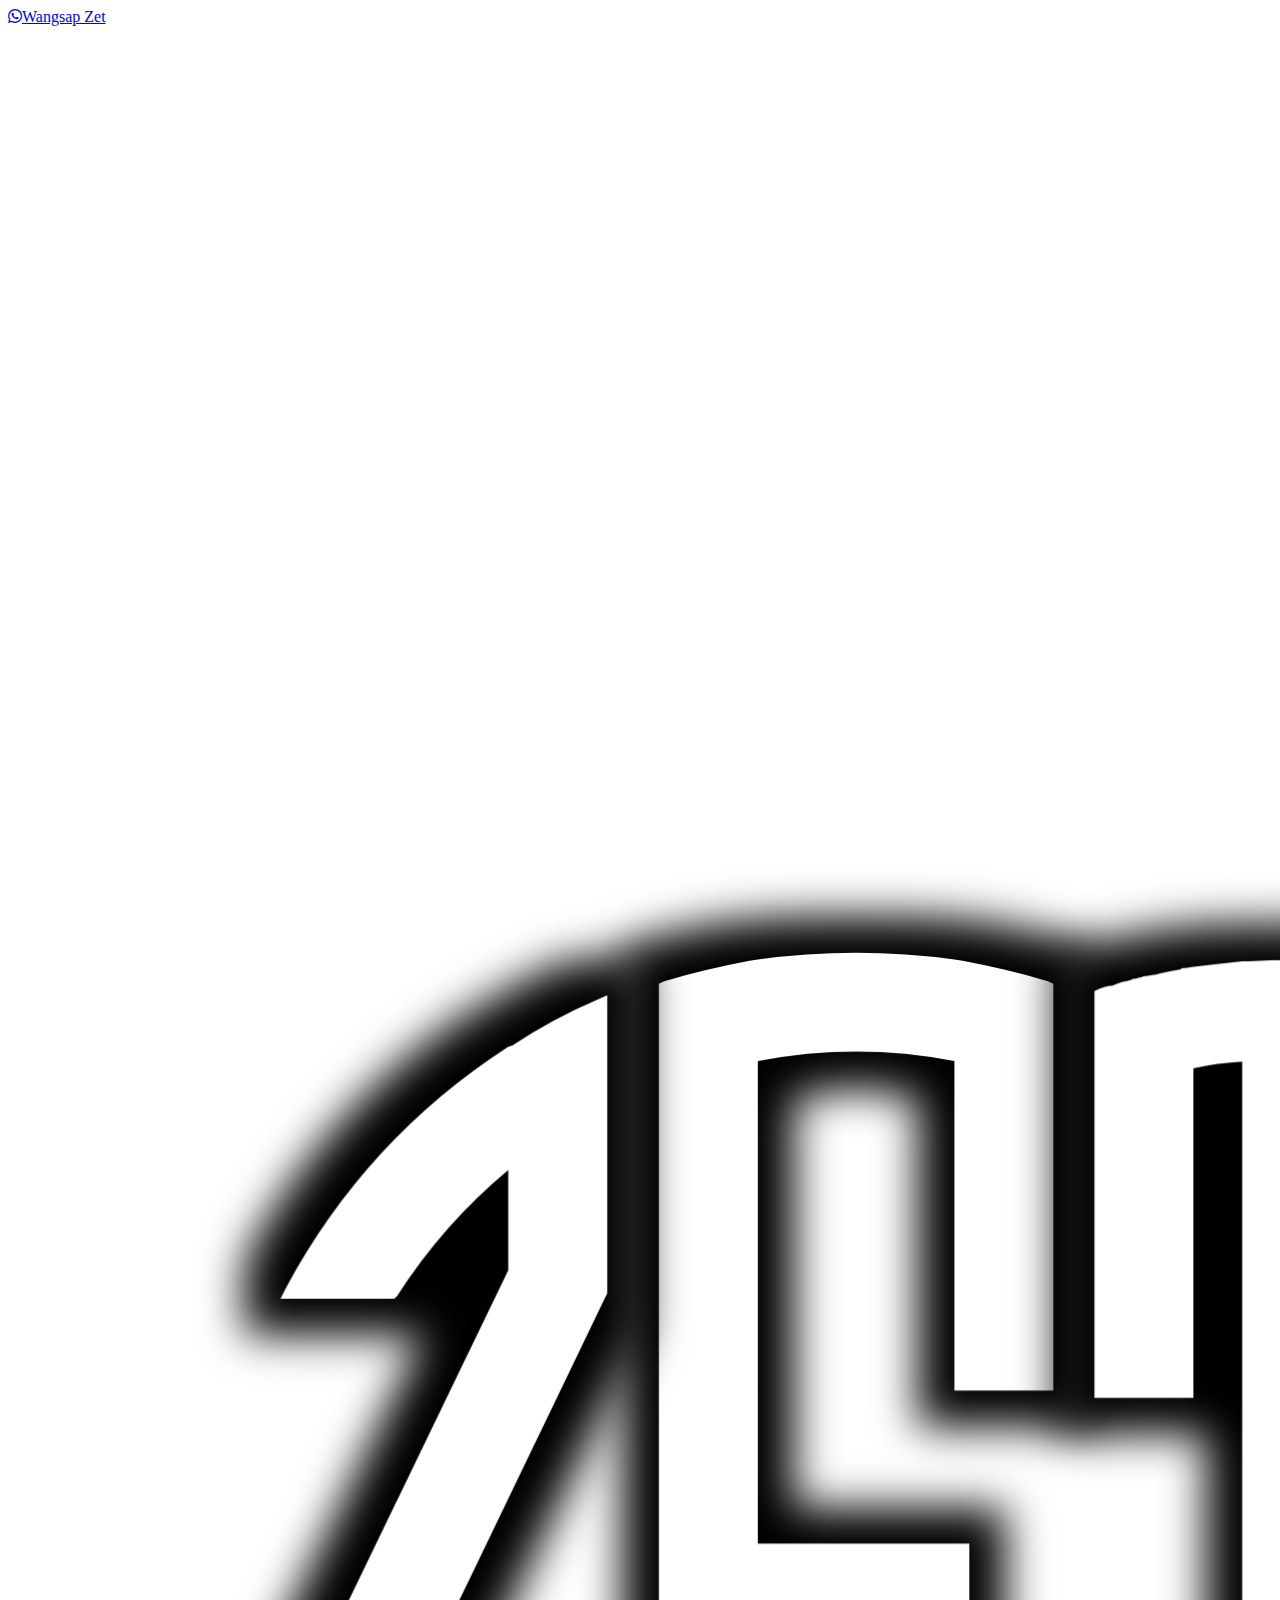
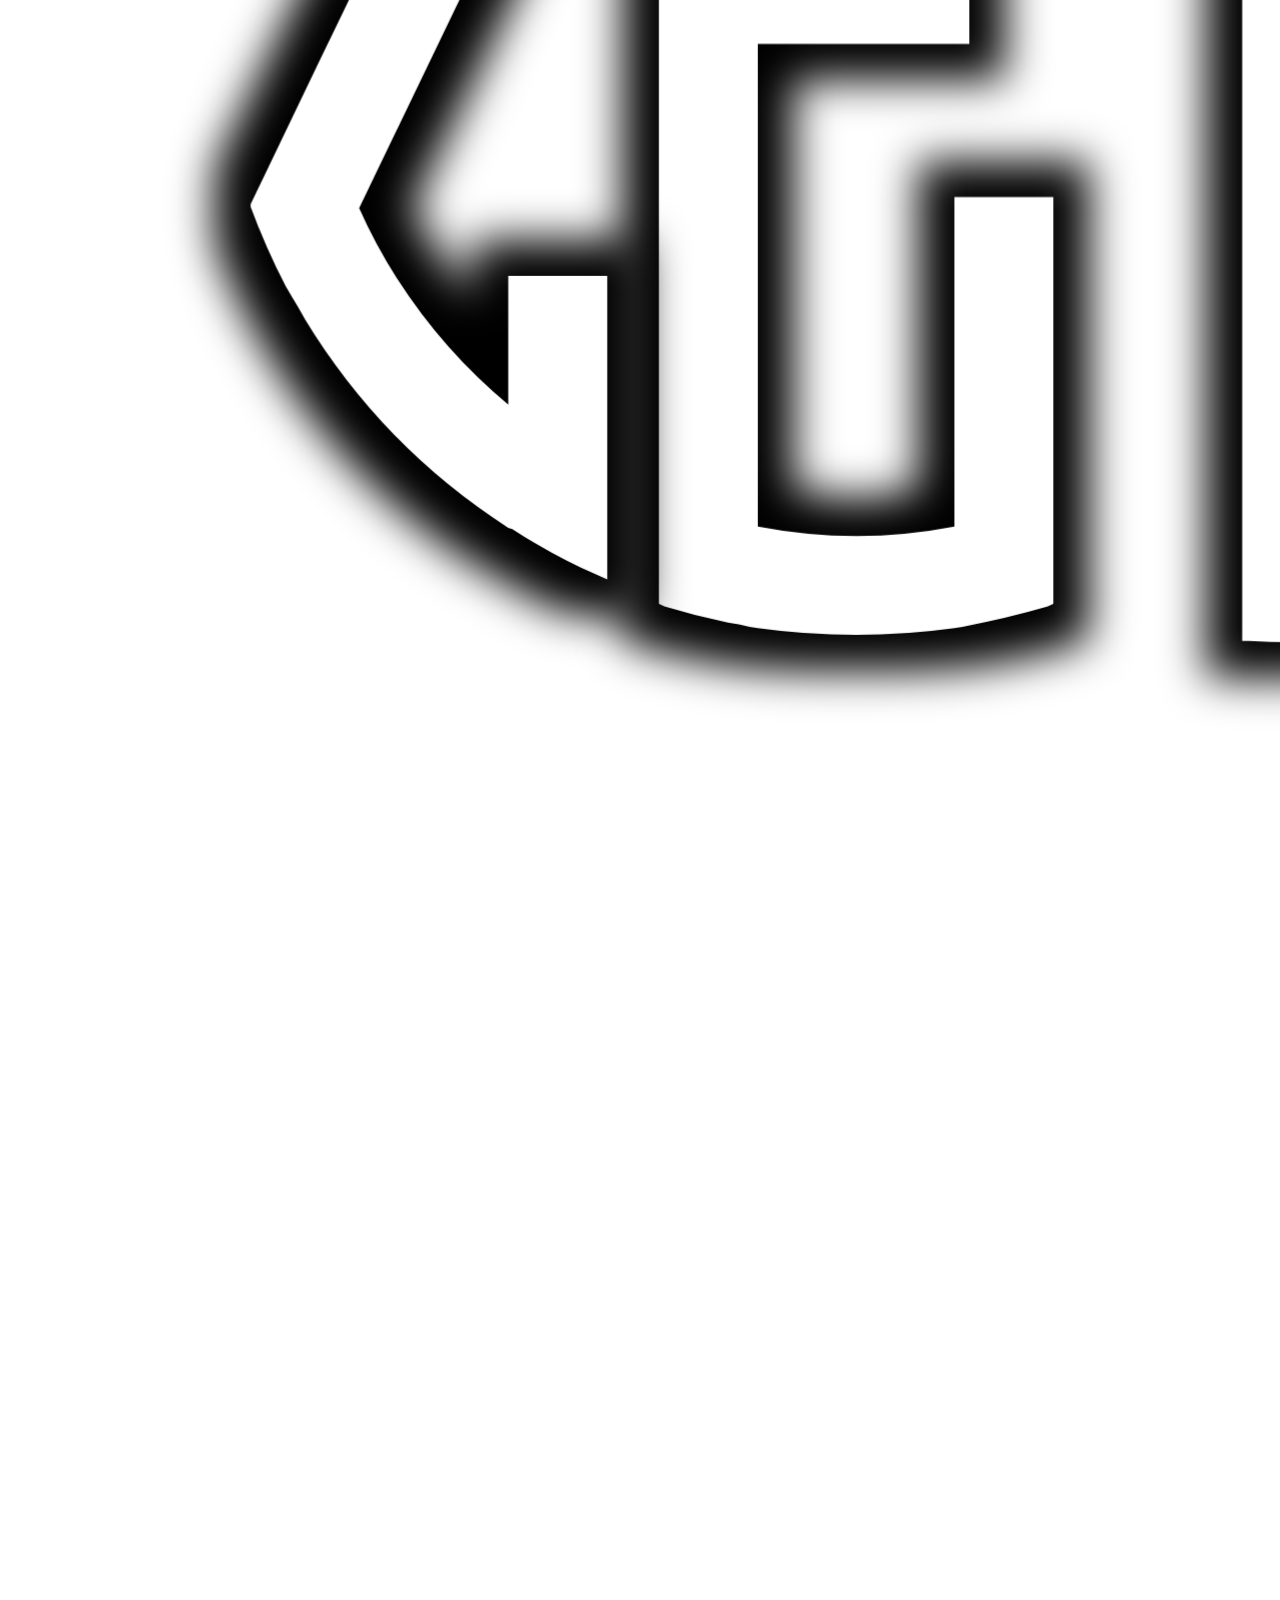
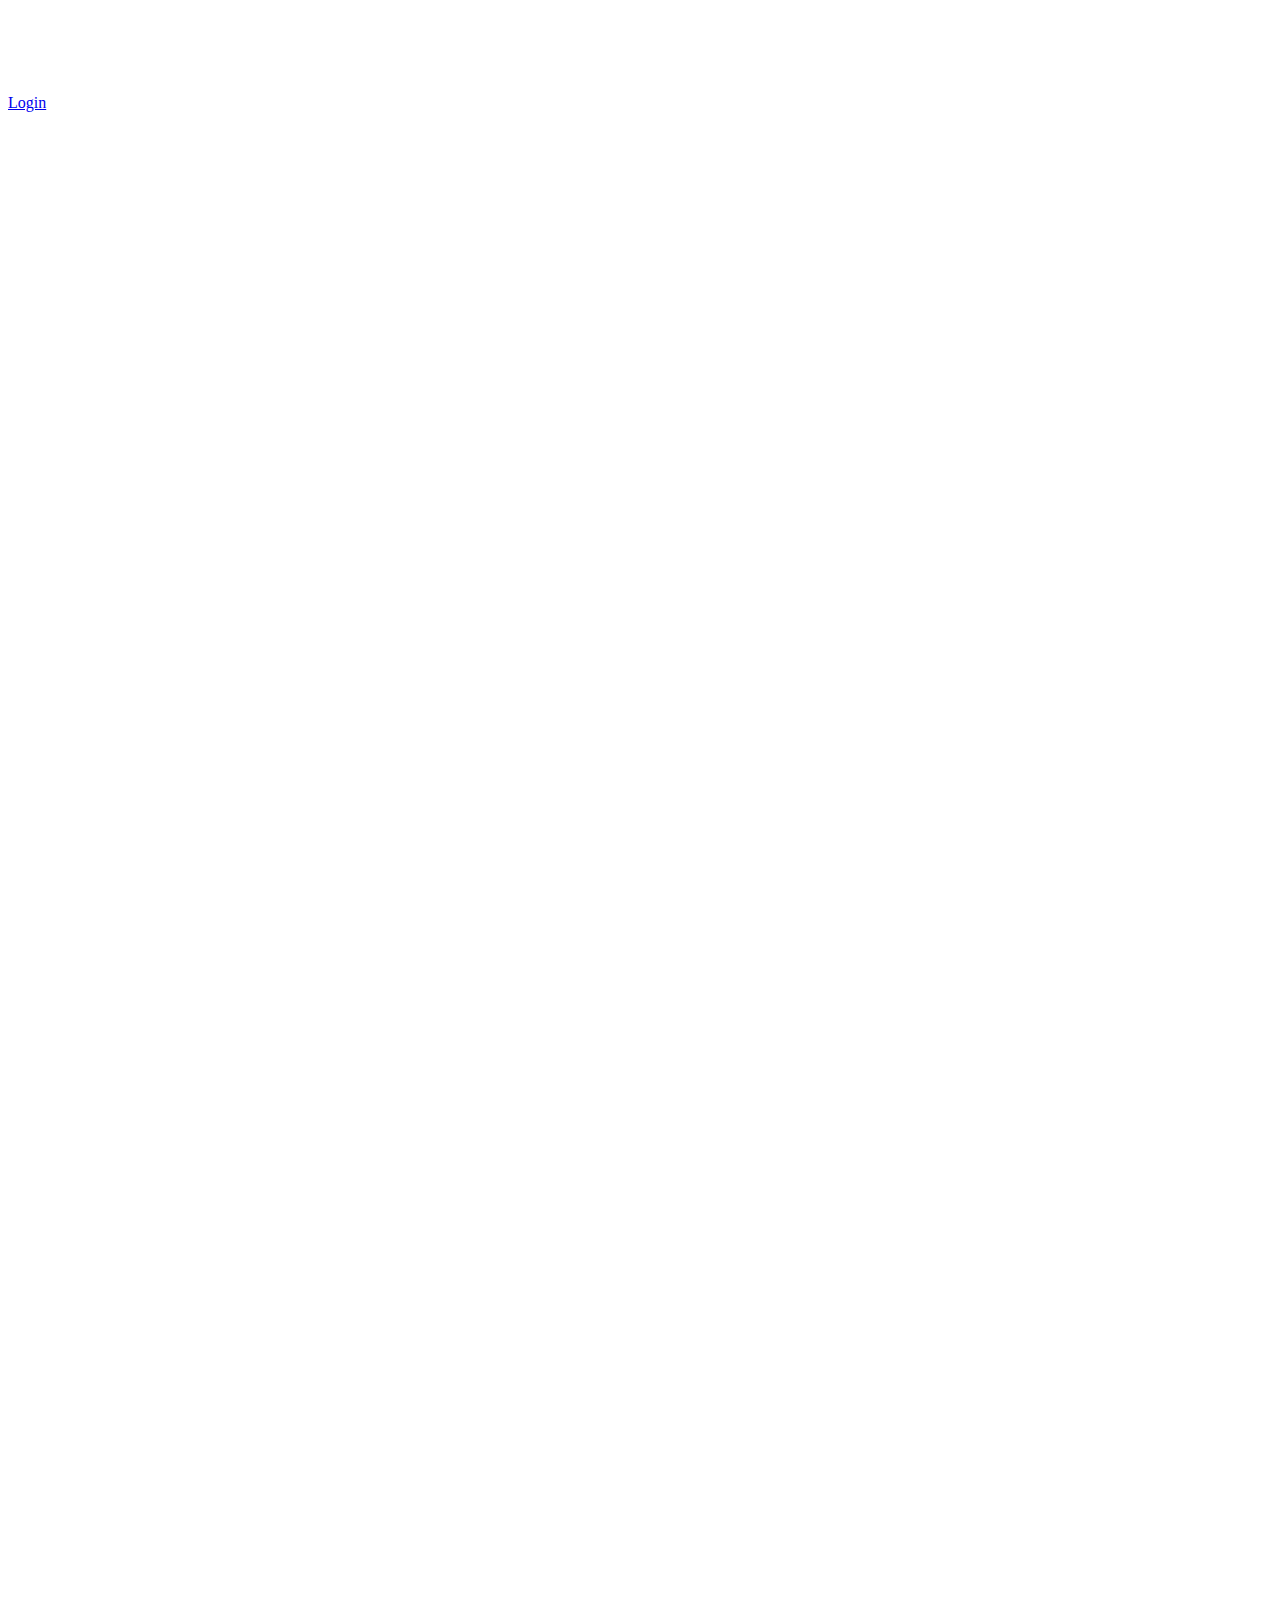
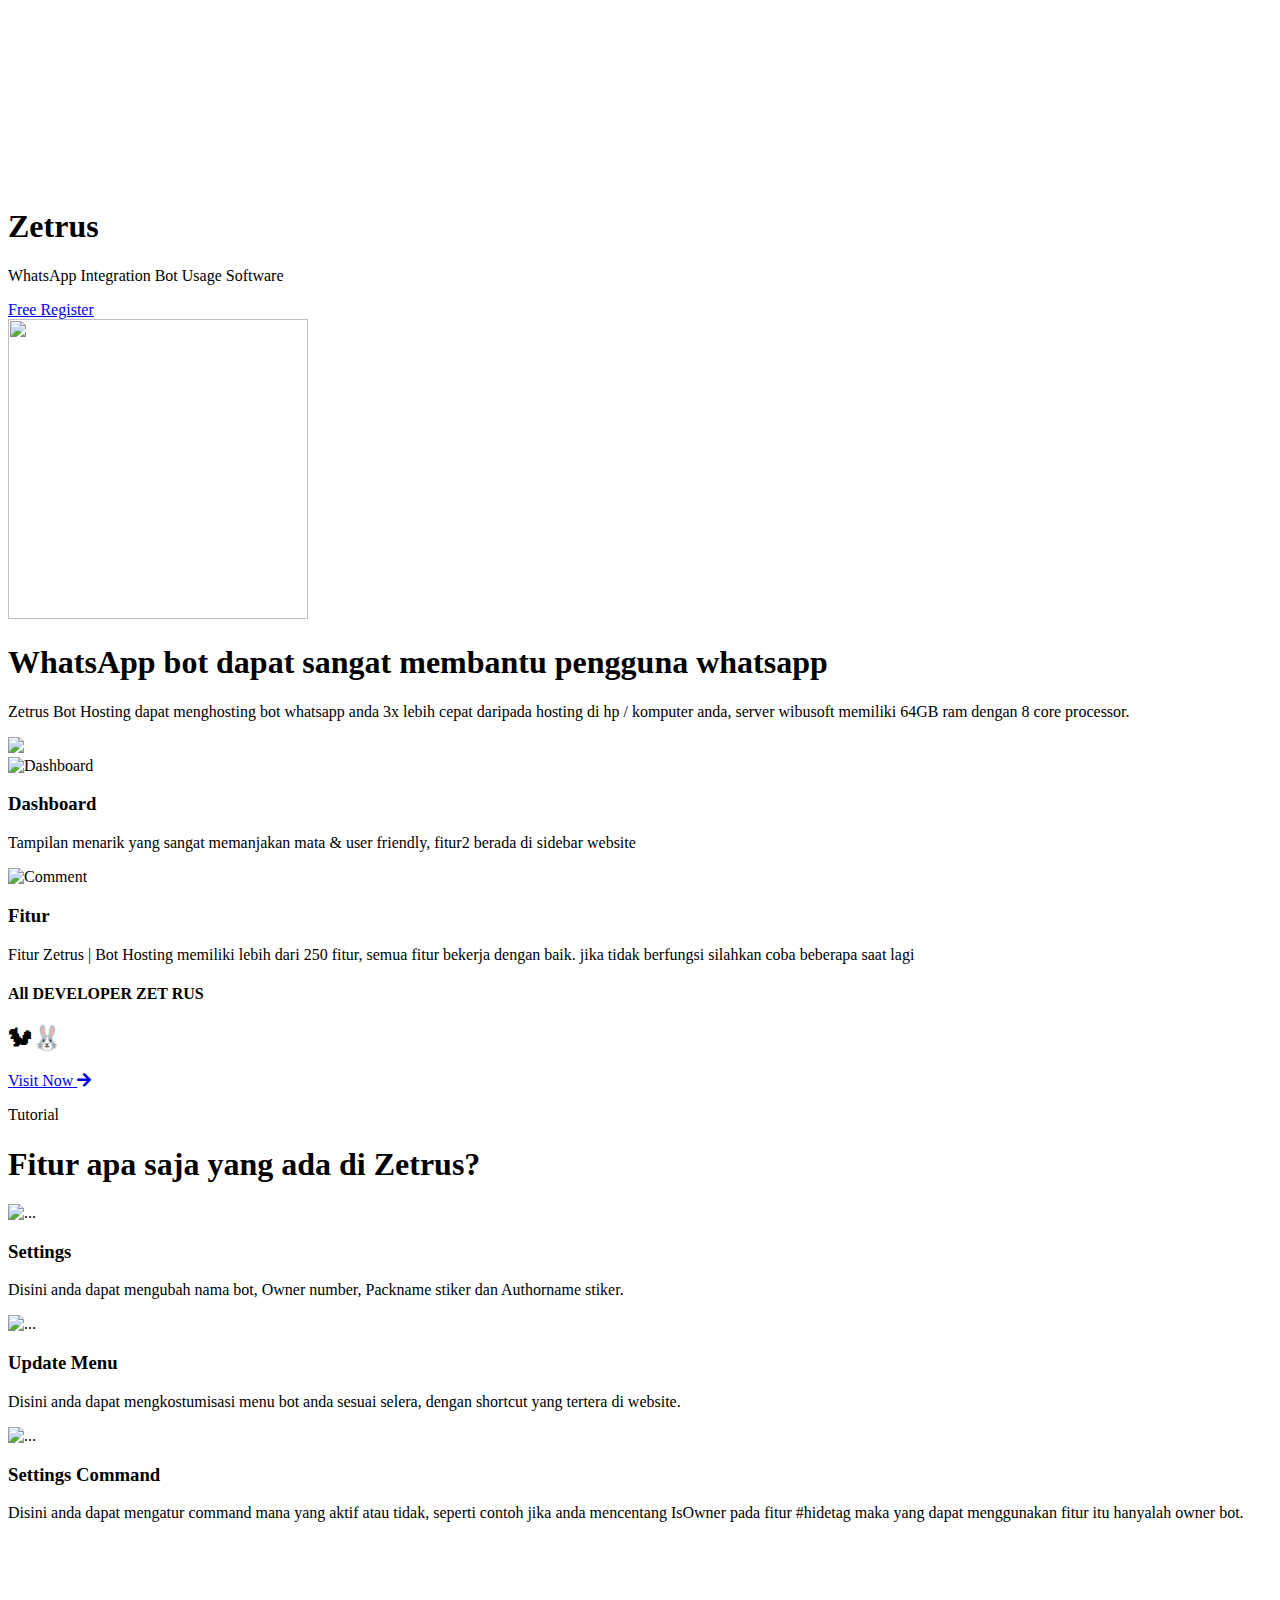
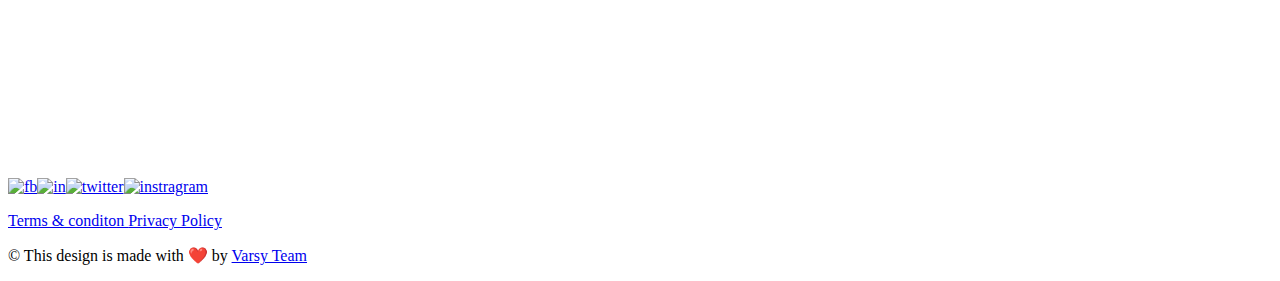
==== index.html @ 185398ce "Add files via upload" ====
<!DOCTYPE html>
<html lang="id-ID" dir="ltr">

<!-- Mirrored from www.wibusoft.com/ by HTTrack Website Copier/3.x [XR&CO'2014], Tue, 27 Dec 2022 23:10:58 GMT -->
<!-- Added by HTTrack --><meta http-equiv="content-type" content="text/html;charset=utf-8" /><!-- /Added by HTTrack -->
<head>
<meta charset="utf-8">
<meta http-equiv="X-UA-Compatible" content="IE=edge">
<meta name="viewport" content="width=device-width, initial-scale=1">
<meta name="description" content="WhatsApp Bot Hosting">
<meta property="og:site_name" content="Rullzy - Bot Hosting">
<meta property="og:site" content="index.html">
<meta property="og:title" content="ZetRus - Bot Hosting">
<meta property="og:description" content="Simple Whatsapp Bot Hosting">
<meta property="og:image" content="Wibusoft-02.jpg">
<meta property="og:image:type" content="image/jpg">
<meta property="og:image:width" content="300">
<meta property="og:image:height" content="300">
<meta property="og:url" content="index.html">
<meta property="og:type" content="website">
<meta name="author" content="Varsy Team">
<meta name="viewport" content="width=device-width, initial-scale=1.0, maximum-scale=1.0, user-scalable=0">
<meta name="keywords" content="Whatsapp Bot, WhatsApp Bot, WA Bot, Chat WA Bot, Chat Whatsapp Bot, WhatsApp Bot Creator, Whatsapp bot Creator, Whatsapp bot creator, bot WA, bot wa">
<meta http-equiv="Cache-control" content="no-cache">
<title>Zetrus - Bot Hosting</title>
<link rel="shortcut icon" type="image/x-icon" href="Wibusoft-02.png">
<link rel="icon" href="Wibusoft-02.png">
<link rel="stylesheet" crossorigin="anonymous" href="https://cdnjs.cloudflare.com/ajax/libs/font-awesome/5.15.2/css/all.min.css" integrity="sha512-HK5fgLBL+xu6dm/Ii3z4xhlSUyZgTT9tuc/hSrtw6uzJOvgRr2a9jyxxT1ely+B+xFAmJKVSTbpM/CuL7qxO8w==">
<link href="p/assets/css/theme.css" rel="stylesheet" />
<link href="p/assets/css/cloudanim.css" rel="stylesheet" />
<script async src="https://pagead2.googlesyndication.com/pagead/js/adsbygoogle.js?client=ca-pub-8515049275621494" crossorigin="anonymous" type="74fe9dc7627e8a2f60ff35c8-text/javascript"></script>
<link href="p/assets/css/wave.css" rel="stylesheet" />
<link href="p/vendors/swiper/swiper-bundle.min.css" rel="stylesheet">
<link rel="stylesheet" href="p/src/style.css">
<script src="p/src/script.js" type="74fe9dc7627e8a2f60ff35c8-text/javascript"></script>
<link href='https://use.fontawesome.com/releases/v5.8.2/css/all.css' rel='stylesheet' type='text/css' />
</head>
<body>
<a class='blantershow-chat' href="https://t.me/wibusoft" target="blank_" title='Channel'><i class='fab fa-whatsapp'></i>Wangsap Zet</a>



<main class="main" id="top">
<nav class="navbar navbar-light sticky-top" data-navbar-darken-on-scroll="900">
<div class="container pt-2"><a class="navbar-brand" href="#"> <img src="wbs.png" alt="zetrus" /></a>
<div class="navbar-nav ms-auto">
<a href="auth/login.html" class="btn btn-primary me-md-2">Login</a>
</div>
</div>
</nav>
<section class="mt-6">
<div class="clouds">
<svg version="1.1" xmlns="http://www.w3.org/2000/svg" xmlns:xlink="http://www.w3.org/1999/xlink" x="0px" y="0px" width="762px" height="331px" viewBox="0 0 762 331" enable-background="new 0 0 762 331" xml:space="preserve" class="cloud big front slowest">
<path fill="#FFFFFF" d="M715.394,228h-16.595c0.79-5.219,1.201-10.562,1.201-16c0-58.542-47.458-106-106-106
c-8.198,0-16.178,0.932-23.841,2.693C548.279,45.434,488.199,0,417.5,0c-84.827,0-154.374,65.401-160.98,148.529
C245.15,143.684,232.639,141,219.5,141c-49.667,0-90.381,38.315-94.204,87H46.607C20.866,228,0,251.058,0,279.5
S20.866,331,46.607,331h668.787C741.133,331,762,307.942,762,279.5S741.133,228,715.394,228z" />
</svg>
<svg version="1.1" xmlns="http://www.w3.org/2000/svg" xmlns:xlink="http://www.w3.org/1999/xlink" x="0px" y="0px" width="762px" height="331px" viewBox="0 0 762 331" enable-background="new 0 0 762 331" xml:space="preserve" class="cloud distant smaller">
<path fill="#FFFFFF" d="M715.394,228h-16.595c0.79-5.219,1.201-10.562,1.201-16c0-58.542-47.458-106-106-106
c-8.198,0-16.178,0.932-23.841,2.693C548.279,45.434,488.199,0,417.5,0c-84.827,0-154.374,65.401-160.98,148.529
C245.15,143.684,232.639,141,219.5,141c-49.667,0-90.381,38.315-94.204,87H46.607C20.866,228,0,251.058,0,279.5
S20.866,331,46.607,331h668.787C741.133,331,762,307.942,762,279.5S741.133,228,715.394,228z" />
</svg>
<svg version="1.1" xmlns="http://www.w3.org/2000/svg" xmlns:xlink="http://www.w3.org/1999/xlink" x="0px" y="0px" width="762px" height="331px" viewBox="0 0 762 331" enable-background="new 0 0 762 331" xml:space="preserve" class="cloud small slow">
<path fill="#FFFFFF" d="M715.394,228h-16.595c0.79-5.219,1.201-10.562,1.201-16c0-58.542-47.458-106-106-106
c-8.198,0-16.178,0.932-23.841,2.693C548.279,45.434,488.199,0,417.5,0c-84.827,0-154.374,65.401-160.98,148.529
C245.15,143.684,232.639,141,219.5,141c-49.667,0-90.381,38.315-94.204,87H46.607C20.866,228,0,251.058,0,279.5
S20.866,331,46.607,331h668.787C741.133,331,762,307.942,762,279.5S741.133,228,715.394,228z" />
</svg>
<svg version="1.1" xmlns="http://www.w3.org/2000/svg" xmlns:xlink="http://www.w3.org/1999/xlink" x="0px" y="0px" width="762px" height="331px" viewBox="0 0 762 331" enable-background="new 0 0 762 331" xml:space="preserve" class="cloud distant super-slow massive">
<path fill="#FFFFFF" d="M715.394,228h-16.595c0.79-5.219,1.201-10.562,1.201-16c0-58.542-47.458-106-106-106
c-8.198,0-16.178,0.932-23.841,2.693C548.279,45.434,488.199,0,417.5,0c-84.827,0-154.374,65.401-160.98,148.529
C245.15,143.684,232.639,141,219.5,141c-49.667,0-90.381,38.315-94.204,87H46.607C20.866,228,0,251.058,0,279.5
S20.866,331,46.607,331h668.787C741.133,331,762,307.942,762,279.5S741.133,228,715.394,228z" />
</svg>
<svg version="1.1" xmlns="http://www.w3.org/2000/svg" xmlns:xlink="http://www.w3.org/1999/xlink" x="0px" y="0px" width="762px" height="331px" viewBox="0 0 762 331" enable-background="new 0 0 762 331" xml:space="preserve" class="cloud slower">
<path fill="#FFFFFF" d="M715.394,228h-16.595c0.79-5.219,1.201-10.562,1.201-16c0-58.542-47.458-106-106-106
c-8.198,0-16.178,0.932-23.841,2.693C548.279,45.434,488.199,0,417.5,0c-84.827,0-154.374,65.401-160.98,148.529
C245.15,143.684,232.639,141,219.5,141c-49.667,0-90.381,38.315-94.204,87H46.607C20.866,228,0,251.058,0,279.5
S20.866,331,46.607,331h668.787C741.133,331,762,307.942,762,279.5S741.133,228,715.394,228z" />
</svg>
</div>
<div class="container">
<div class="row align-items-center">
<div class="col-md-9 col-lg-8 col-xl-5">
<h1 class="display-3 lh-sm">Zetrus</h1>
</div>
<div class="col-md-9 col-xl-5">
<p class="fs-2">WhatsApp Integration Bot Usage Software</p>
<a href="auth/register.html" class="btn btn-primary mt-3">Free Register</a>
</div>
</div>
</div>

</section>




<section>
<div class="container">
<img class="img-fluid" src="p/assets/img/chip.png" alt="" width="300" height="300">
</div>
</section>
<section>
<div class="container">
<h1 class="display-6 fw-semi-bold"> WhatsApp bot dapat sangat membantu pengguna whatsapp </h1>
<p class="fs-2">Zetrus Bot Hosting dapat menghosting bot whatsapp anda 3x lebih cepat daripada hosting di hp / komputer anda, server wibusoft memiliki 64GB ram dengan 8 core processor.</p>
<img src="asset/img/main/Gambar1_.png" class="hidden-md-down" style="max-width: 100%" width="100%">
<div class="row mb-4 mt-6">
<div class="col-md-6">
<div class="border rounded-1 border-700 h-100 features-items">
<div class="p-5"><img src="p/assets/img/gallery/dashboardicon.png" alt="Dashboard" style="width:48px;height:48px;" />
<h3 class="pt-3 lh-base">Dashboard</h3>
<p class="mb-0">Tampilan menarik yang sangat memanjakan mata & user friendly, fitur2 berada di sidebar website</p>
</div>
</div>
</div>
<div class="col-md-6">
<div class="border rounded-1 border-700 h-100 features-items">
<div class="p-5"><img src="p/assets/img/gallery/comment.png" alt="Comment" style="width:48px;height:48px;" />
<h3 class="pt-3 lh-base">Fitur</h3>
<p class="mb-0">Fitur Zetrus | Bot Hosting memiliki lebih dari 250 fitur, semua fitur bekerja dengan baik. jika tidak berfungsi silahkan coba beberapa saat lagi</p>
</div>
</div>
</div>
</div>
</section>
<section class="mt-5">
<div class="container">
<div class="text-center">
<div class="p-5 bg-primary rounded-3">
<div class="py-3">
<h4 class="opacity-50 ls-2 lh-base fw-medium">All DEVELOPER ZET RUS</h4>
<h2 class="mt-3 fs-4 fs-sm-7 latter-sp-3 lh-base fw-semi-bold">🐿🐰</h2>
</div>
<div class="flex-center d-flex">
<a href="https://api.wibusoft.com/" target="_blank" class="btn btn-info">Visit Now <span class="fas fa-arrow-right"></span></a>
</div>
</div>
</div>
</div>
</section>
<section class="mt-5">
<div class="container">
<div class="text-center">
<p class="fs-2 ls-2">Tutorial</p>
<h1 class="display-6 fw-semi-bold">Fitur apa saja yang ada di Zetrus?</h1>
</div>
<div class="row mt-6 flex-center justify-content-xl-evenly px-xl-5">
<div class="col-md-7 col-lg-6 order-md-1"><img class="w-100" src="p/assets/img/gallery/comment1.png" alt="..." /></div>
<div class="col-md-5 col-lg-4">
<h3 class="fs-xl-7 fs-lg-4 fs-md-3 mt-5 mt-md-0">Settings</h3>
<p class="fs-xl-1 ls-3 pe-xl-2"> Disini anda dapat mengubah nama bot, Owner number, Packname stiker dan Authorname stiker.</p>
</div>
</div>
<div class="row mt-6 flex-center justify-content-xl-evenly px-xl-5">
<div class="col-md-7 col-lg-6 false"><img class="w-100" src="p/assets/img/gallery/comment2.png" alt="..." /></div>
<div class="col-md-5 col-lg-4">
<h3 class="fs-xl-7 fs-lg-4 fs-md-3 mt-5 mt-md-0">Update Menu</h3>
<p class="fs-xl-1 ls-3 pe-xl-2"> Disini anda dapat mengkostumisasi menu bot anda sesuai selera, dengan shortcut yang tertera di website.</p>
</div>
</div>
<div class="row mt-6 flex-center justify-content-xl-evenly px-xl-5">
<div class="col-md-7 col-lg-6 order-md-1"><img class="w-100" src="p/assets/img/gallery/comment3.png" alt="..." /></div>
<div class="col-md-5 col-lg-4">
<h3 class="fs-xl-7 fs-lg-4 fs-md-3 mt-5 mt-md-0">Settings Command</h3>
<p class="fs-xl-1 ls-3 pe-xl-2"> Disini anda dapat mengatur command mana yang aktif atau tidak, seperti contoh jika anda mencentang IsOwner pada fitur #hidetag maka yang dapat menggunakan fitur itu hanyalah owner bot.</p>
</div>
</div>
</div>
</section>

<svg class="waves" xmlns="http://www.w3.org/2000/svg" xmlns:xlink="http://www.w3.org/1999/xlink" viewBox="0 24 150 28" preserveAspectRatio="none" shape-rendering="auto">
<defs><path id="gentle-wave" d="M-160 44c30 0 58-18 88-18s 58 18 88 18 58-18 88-18 58 18 88 18 v44h-352z" /></defs>
<g class="parallax">
<use xlink:href="#gentle-wave" x="48" y="0" fill="rgba(255,255,255,0.7" />
<use xlink:href="#gentle-wave" x="48" y="3" fill="rgba(255,255,255,0.5)" />
<use xlink:href="#gentle-wave" x="48" y="5" fill="rgba(255,255,255,0.3)" />
<use xlink:href="#gentle-wave" x="48" y="7" fill="#fff" />
</g>
</svg>
<section class="bg-secondary">
<div class="container">
<div class="row">
<div class="col-xl-3 text-center text-xl-start"><a href="https://facebook.com/"><img class="footer-img me-xl-5 me-3" src="p/assets/img/gallery/facebook-line1.svg" alt="fb" style="width:20px;height:20px;" /></a><a href="#!"><img class="footer-img me-xl-5 me-3" src="p/assets/img/gallery/linkedin-line1.svg" alt="in" style="width:20px;height:20px;" /></a><a href="https://twitter.com/zetrus"><img class="footer-img me-xl-5 me-3" src="p/assets/img/gallery/twitter-line1.svg" alt="twitter" style="width:20px;height:20px;" /></a><a href="https://instagram.com/zett"><img class="footer-img me-xl-5 me-3" src="p/assets/img/gallery/instagram-line1.svg" alt="instragram" style="width:20px;height:20px;" /></a>
</div>
<div class="col-xl-4 pt-2 pt-xl-0">
<p class="mb-0 text-center text-xl-end"><a class="text-300 text-decoration-none footer-link" href="#!"> Terms &amp; conditon </a><a class="text-300 text-decoration-none footer-link ps-4" href="#!">Privacy Policy </a>
</p>
</div>
<div class="col-xl-5 pt-2 pt-xl-0 text-center text-xl-end">
<p class="text-300 text-decoration-none footer-link">&copy; This design is made with ❤️ by <a class="text-300" href="index.html" target="_blank"> Varsy Team</a></p>
</div>
</div>
</div>
</section>
</main>
<script src="p/vendors/%40popperjs/popper.min.js" type="74fe9dc7627e8a2f60ff35c8-text/javascript"></script>
<script src="p/vendors/bootstrap/bootstrap.min.js" type="74fe9dc7627e8a2f60ff35c8-text/javascript"></script>
<script src="p/vendors/is/is.min.js" type="74fe9dc7627e8a2f60ff35c8-text/javascript"></script>
<script src="p/vendors/swiper/swiper-bundle.min.js" type="74fe9dc7627e8a2f60ff35c8-text/javascript"></script>
<link rel="preconnect" href="https://fonts.gstatic.com/">
<link href="https://fonts.googleapis.com/css2?family=Sora:wght@100;200;300;400;500;600;700;800&amp;display=swap" rel="stylesheet">
<script src="p/assets/js/theme.js" type="74fe9dc7627e8a2f60ff35c8-text/javascript"></script>
<script src="cdn-cgi/scripts/7d0fa10a/cloudflare-static/rocket-loader.min.js" data-cf-settings="74fe9dc7627e8a2f60ff35c8-|49" defer=""></script></body>

<!-- Mirrored from www.wibusoft.com/ by HTTrack Website Copier/3.x [XR&CO'2014], Tue, 27 Dec 2022 23:11:25 GMT -->
</html>
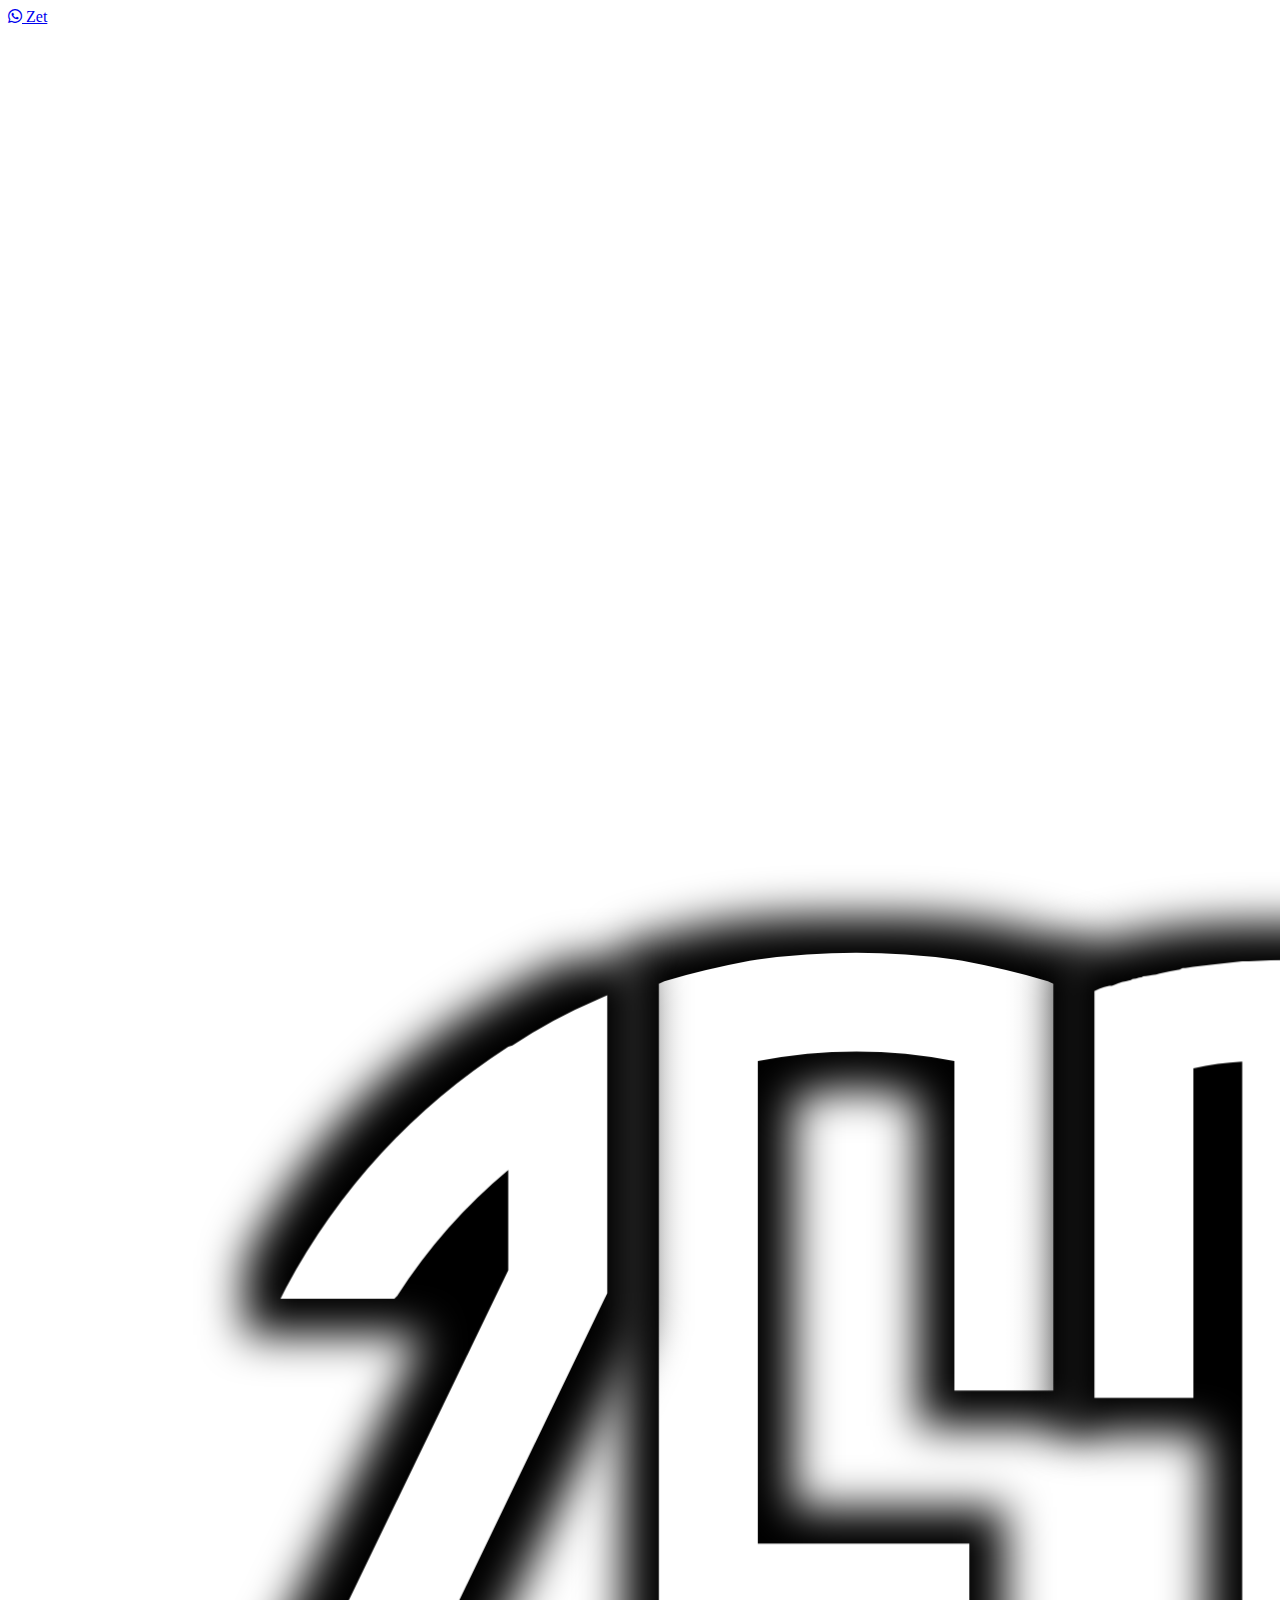
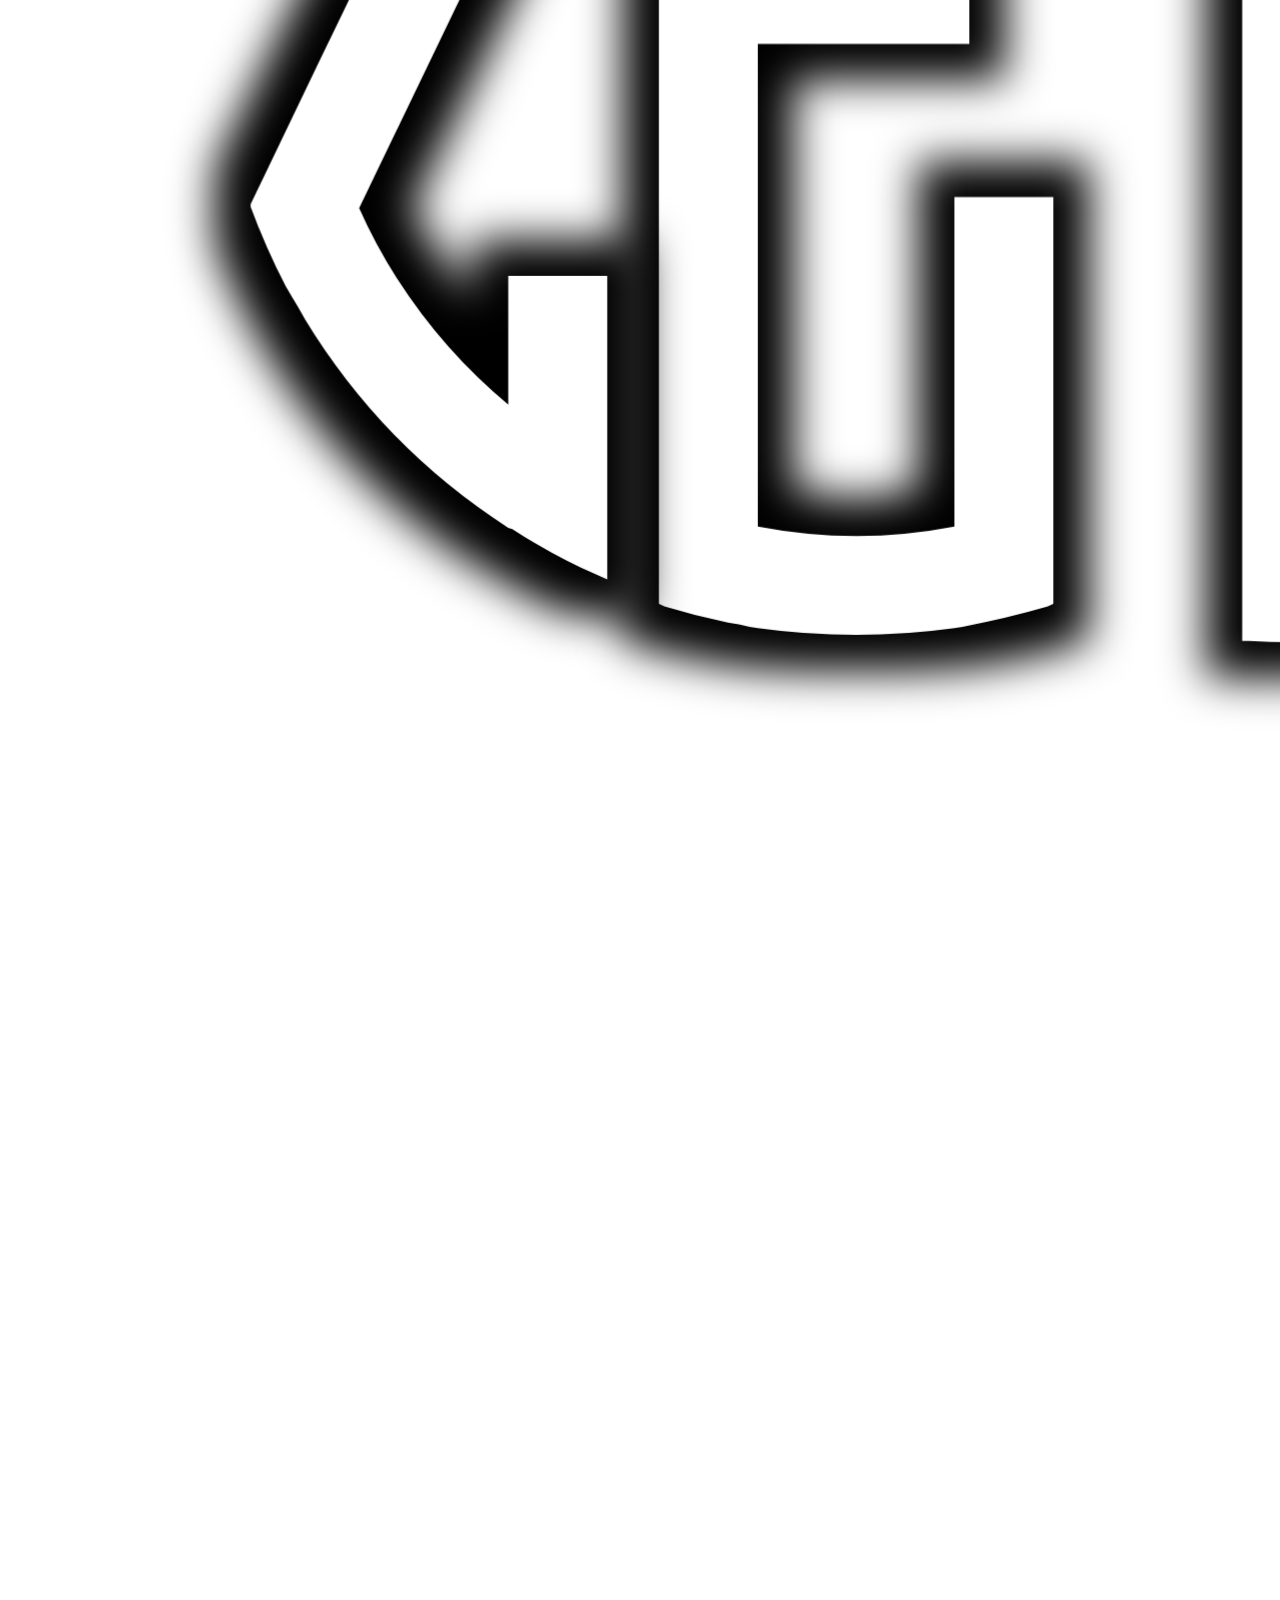
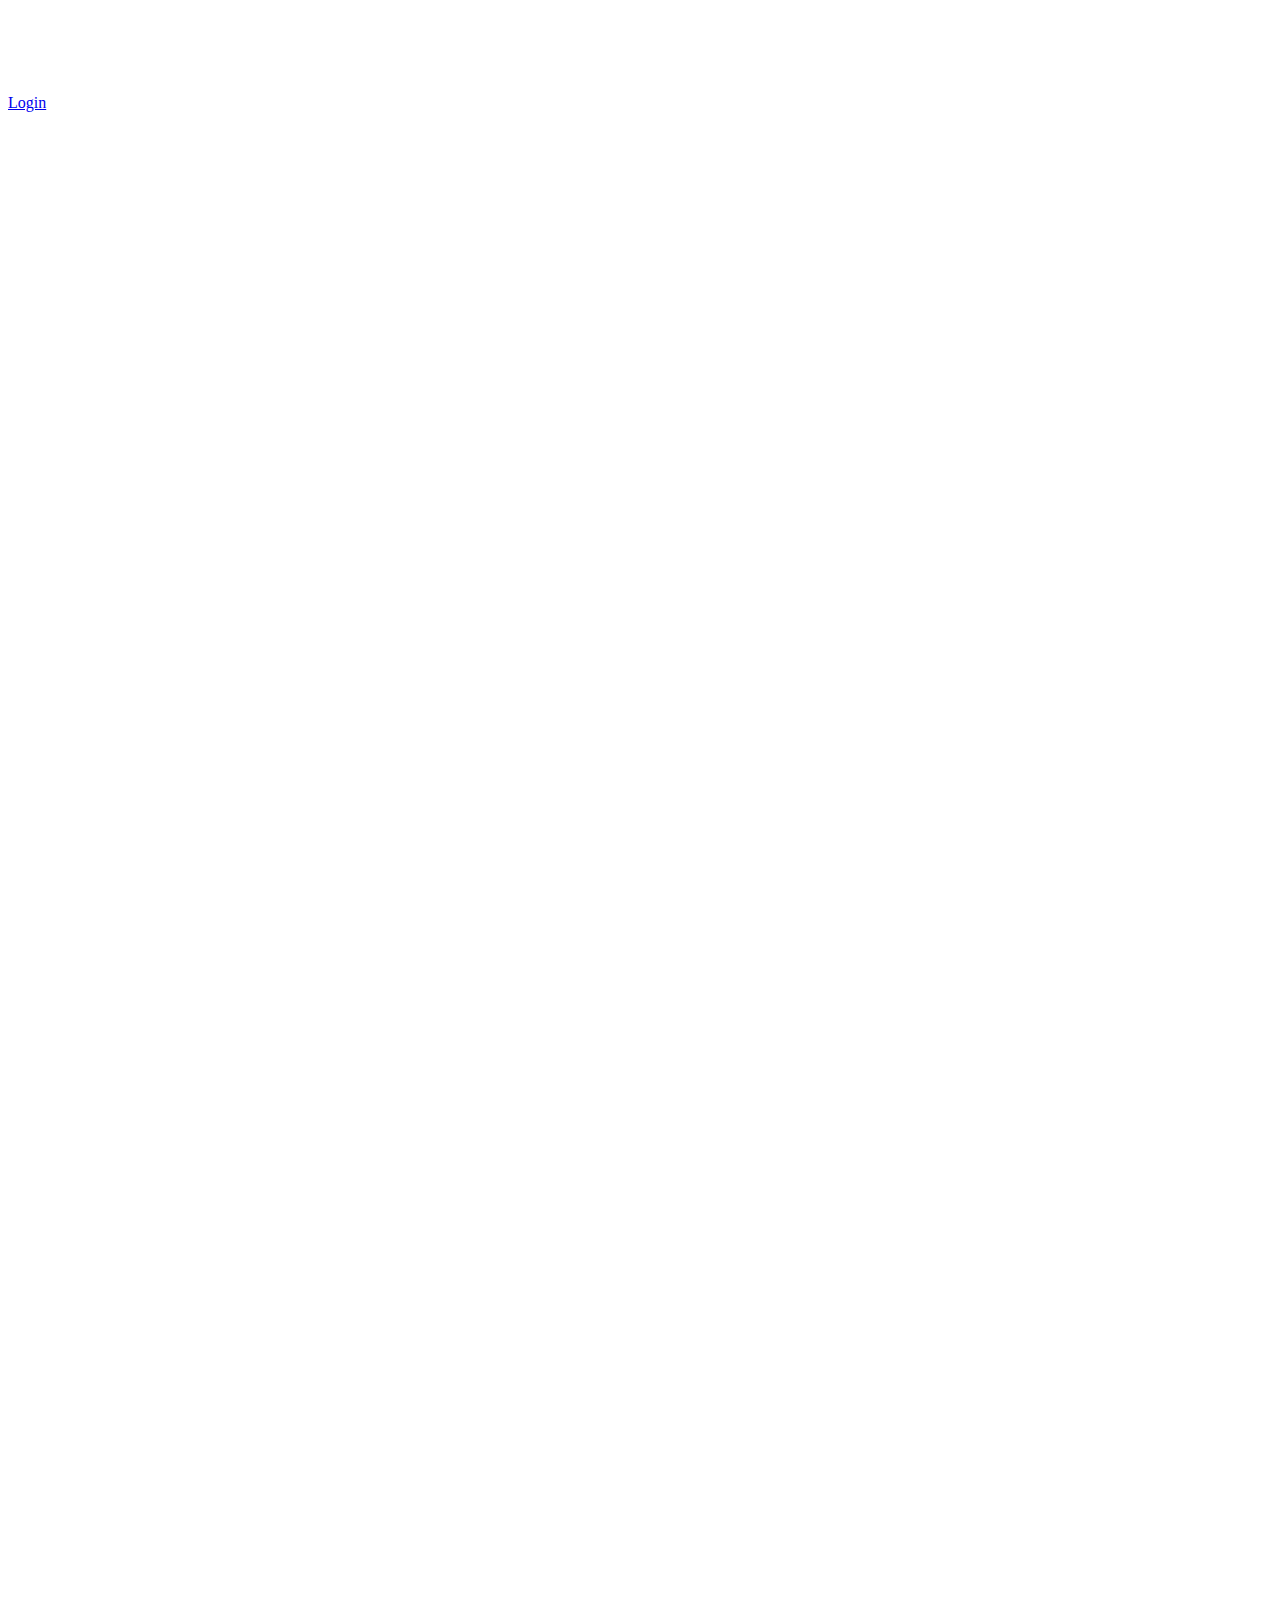
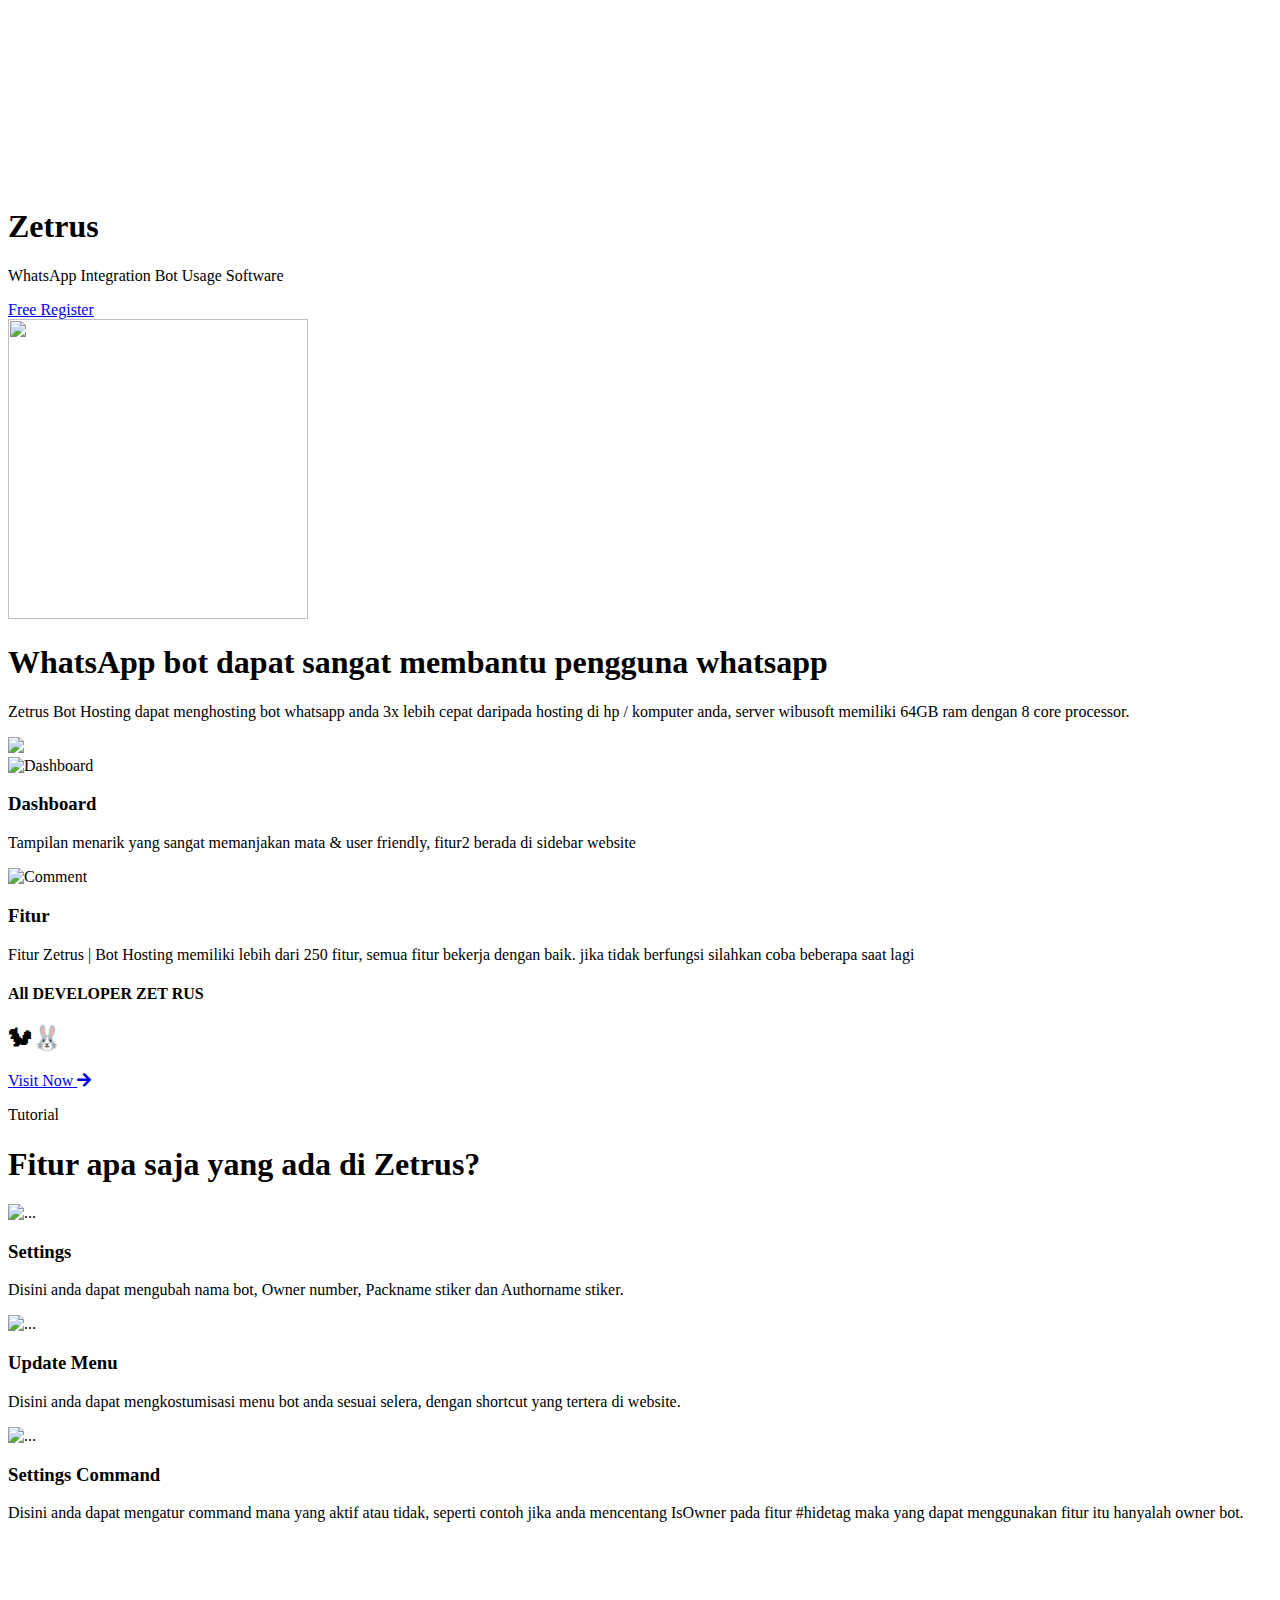
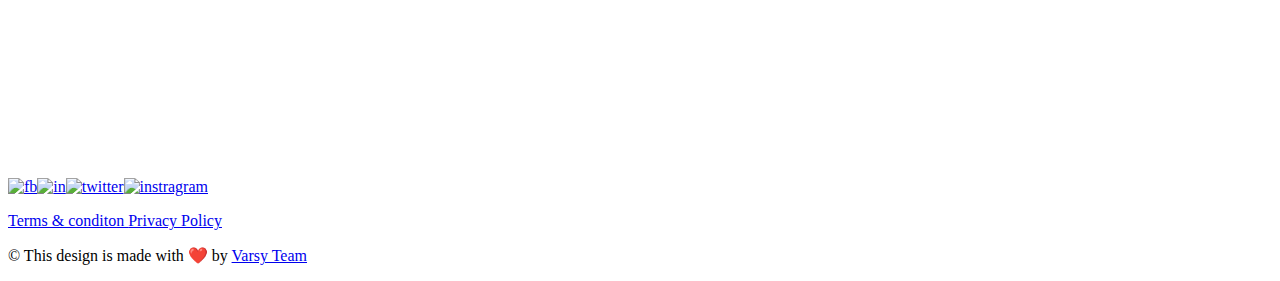
==== commit 2bcbca43: "Add files via upload" ====
--- a/index.html
+++ b/index.html
@@ -36,7 +36,7 @@
 <link href='https://use.fontawesome.com/releases/v5.8.2/css/all.css' rel='stylesheet' type='text/css' />
 </head>
 <body>
-<a class='blantershow-chat' href="https://t.me/wibusoft" target="blank_" title='Channel'><i class='fab fa-whatsapp'></i>Wangsap Zet</a>
+<a class='blantershow-chat' href="https://t.me/byzzuu/" target="blank_" title='Channel'><i class='fab fa-whatsapp'></i> Zet</a>
 
 
 
